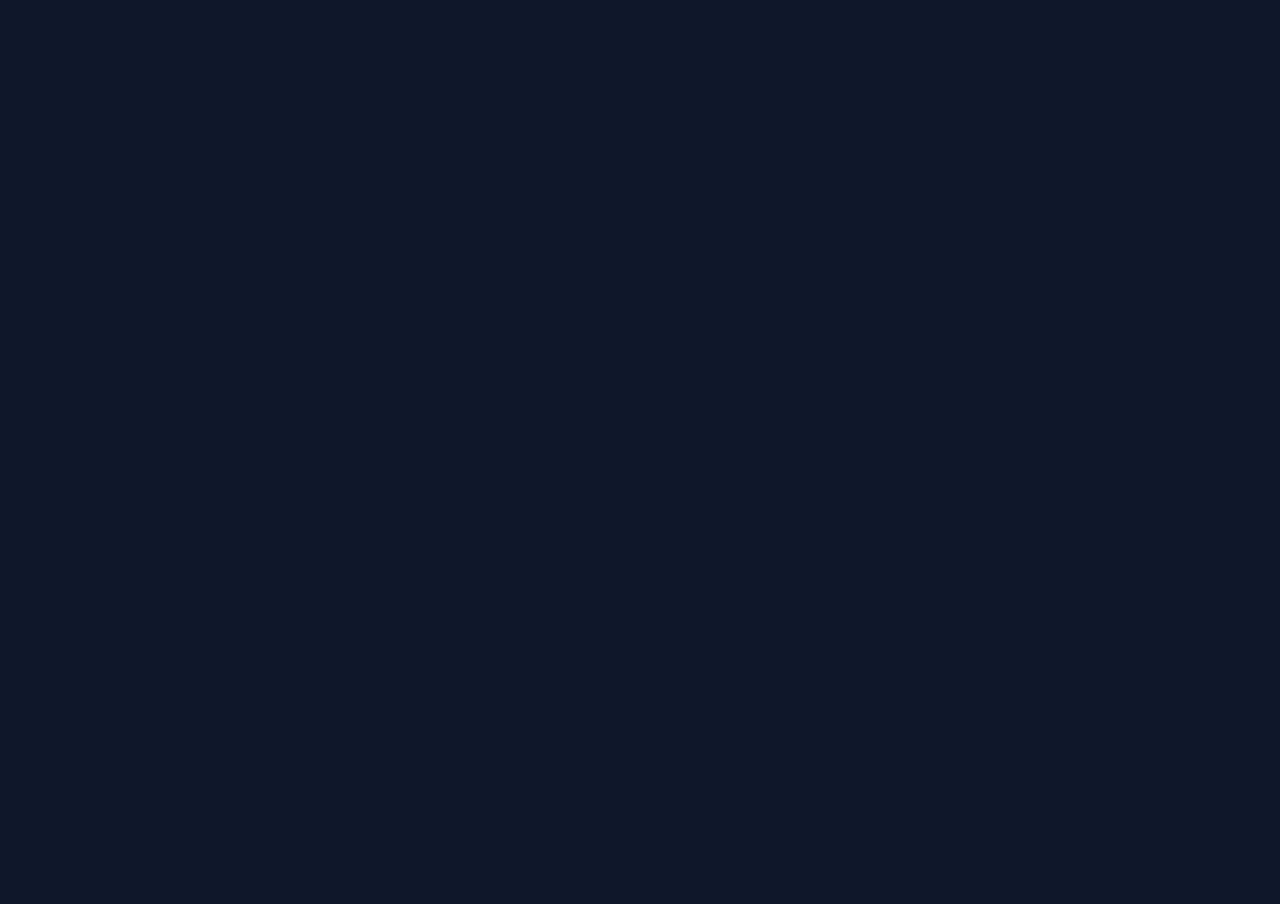
==== games/mygame.html @ ba47c25b "Byt namn till Argu Games" ====
<!DOCTYPE html>
<html lang="sv">
<head>
  <meta charset="UTF-8">
  <meta name="viewport" content="width=device-width, initial-scale=1.0">

  <title>Mitt spel - Nexari</title>

  <style>

    body {
      margin: 0;
      background: #0f172a;
      overflow: hidden;
    }

    iframe {
      width: 100vw;
      height: 100vh;
      border: none;
    }

  </style>
</head>

<body>

  <iframe
    src="https://era-timebattle.lovable.app">
  </iframe>

</body>
</html>
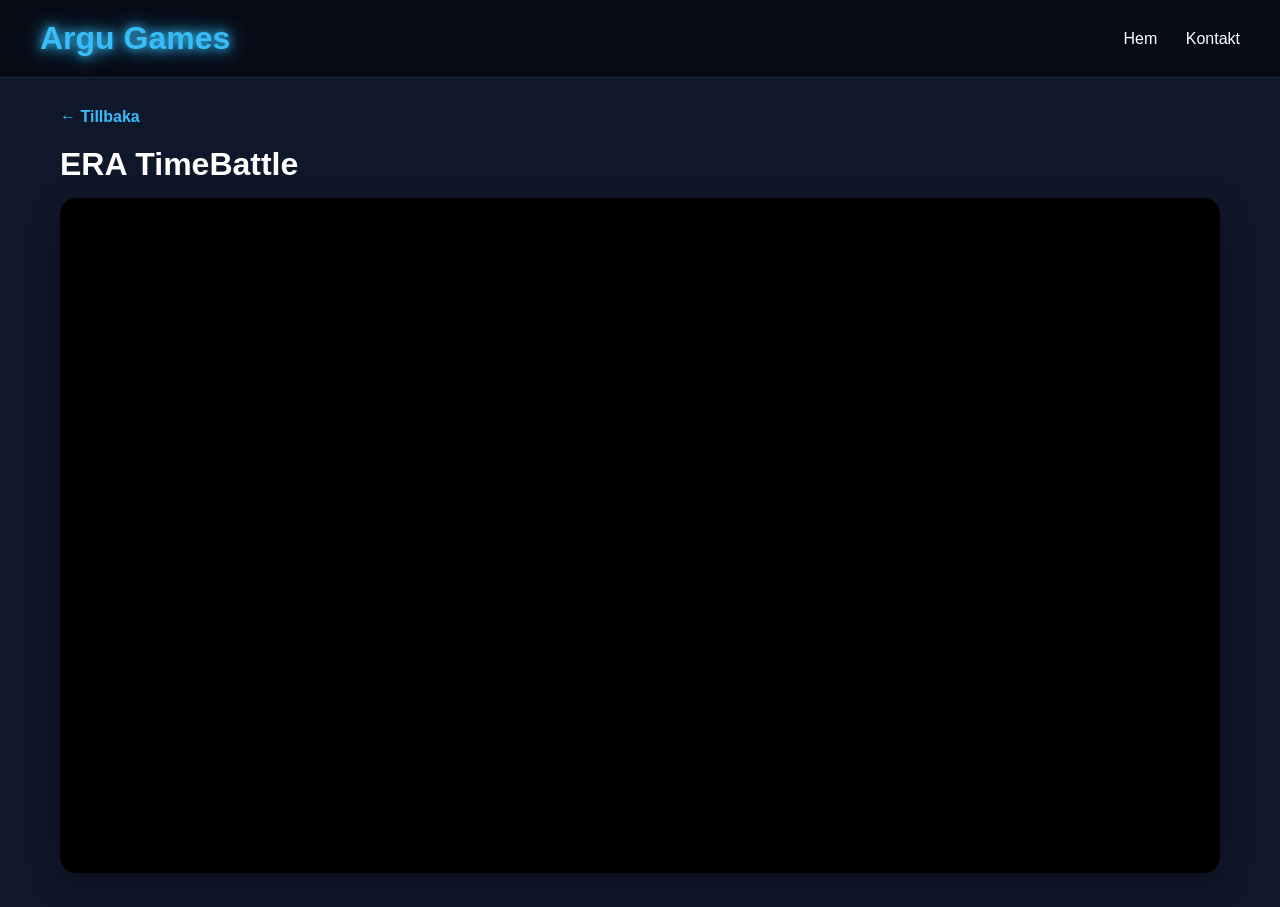
==== commit 09d8fb09: "fix game iframe page" ====
--- a/games/mygame.html
+++ b/games/mygame.html
@@ -3,31 +3,58 @@
 <head>
   <meta charset="UTF-8">
   <meta name="viewport" content="width=device-width, initial-scale=1.0">
-
-  <title>Mitt spel - Nexari</title>
+  <title>ERA TimeBattle - Argu Games</title>
+  <link rel="stylesheet" href="../style.css">
 
   <style>
-
-    body {
-      margin: 0;
-      background: #0f172a;
-      overflow: hidden;
+    .game-page {
+      max-width: 1200px;
+      margin: 0 auto;
+      padding: 30px 20px;
     }
 
-    iframe {
-      width: 100vw;
-      height: 100vh;
+    .game-frame {
+      width: 100%;
+      height: 75vh;
       border: none;
+      border-radius: 16px;
+      background: #000;
+      box-shadow: 0 10px 30px rgba(0,0,0,0.35);
     }
 
+    .back-link {
+      display: inline-block;
+      margin-bottom: 20px;
+      color: #38bdf8;
+      text-decoration: none;
+      font-weight: bold;
+    }
+
+    .game-title {
+      margin-bottom: 15px;
+    }
   </style>
 </head>
 
 <body>
+  <header>
+    <div class="logo">Argu Games</div>
+    <nav>
+      <a href="../index.html">Hem</a>
+      <a href="../contact.html">Kontakt</a>
+    </nav>
+  </header>
 
-  <iframe
-    src="https://era-timebattle.lovable.app">
-  </iframe>
+  <main class="game-page">
+    <a class="back-link" href="../index.html">← Tillbaka</a>
 
+    <h1 class="game-title">ERA TimeBattle</h1>
+
+    <iframe
+      class="game-frame"
+      src="https://era-timebattle.lovable.app"
+      allowfullscreen>
+    </iframe>
+  </main>
 </body>
 </html>
--- a/style.css
+++ b/style.css
@@ -0,0 +1,205 @@
+* {
+  margin: 0;
+  padding: 0;
+  box-sizing: border-box;
+}
+
+body {
+  font-family: 'Orbitron', sans-serif;
+  background: #0f172a;
+  color: white;
+}
+
+/* NAVBAR */
+
+header {
+  background: rgba(7, 11, 20, 0.9);
+  backdrop-filter: blur(10px);
+  padding: 20px 40px;
+
+  display: flex;
+  justify-content: space-between;
+  align-items: center;
+
+  border-bottom: 1px solid rgba(56, 189, 248, 0.2);
+
+  position: sticky;
+  top: 0;
+  z-index: 100;
+}
+
+.logo {
+  font-size: 32px;
+  font-weight: bold;
+  color: #38bdf8;
+
+  text-shadow:
+    0 0 10px #38bdf8,
+    0 0 20px #38bdf8;
+}
+
+nav a {
+  color: white;
+  text-decoration: none;
+  margin-left: 24px;
+
+  transition: 0.25s;
+}
+
+nav a:hover {
+  color: #38bdf8;
+
+  text-shadow:
+    0 0 10px #38bdf8;
+}
+
+/* HERO */
+
+.hero {
+  text-align: center;
+
+  padding: 120px 20px;
+
+  background:
+    radial-gradient(circle at top, #1e3a8a, #0f172a 70%);
+}
+
+.hero h1 {
+  font-size: 64px;
+
+  margin-bottom: 20px;
+
+  text-shadow:
+    0 0 20px rgba(56, 189, 248, 0.9);
+}
+
+.hero p {
+  font-size: 20px;
+  color: #cbd5e1;
+}
+
+/* GAME SECTION */
+
+.games {
+  max-width: 1200px;
+
+  margin: auto;
+
+  padding: 50px;
+
+  display: grid;
+
+  grid-template-columns:
+    repeat(auto-fit, minmax(250px, 1fr));
+
+  gap: 30px;
+}
+
+/* GAME CARDS */
+
+.card {
+  background: rgba(31, 41, 55, 0.9);
+
+  border-radius: 24px;
+
+  padding: 35px;
+
+  text-align: center;
+
+  border: 1px solid rgba(56, 189, 248, 0.15);
+
+  transition:
+    transform 0.25s ease,
+    box-shadow 0.25s ease,
+    border-color 0.25s ease;
+
+  box-shadow:
+    0 0 20px rgba(56, 189, 248, 0.08);
+
+  cursor: pointer;
+}
+
+.card:hover {
+  transform:
+    translateY(-10px)
+    scale(1.03);
+
+  border-color: #38bdf8;
+
+  box-shadow:
+    0 0 30px rgba(56, 189, 248, 0.5),
+    0 0 60px rgba(56, 189, 248, 0.2);
+
+  background: rgba(51, 65, 85, 1);
+}
+
+/* GAME ICONS */
+
+.emoji {
+  font-size: 72px;
+
+  margin-bottom: 20px;
+
+  filter:
+    drop-shadow(0 0 10px rgba(56, 189, 248, 0.7));
+}
+
+.card h2 {
+  font-size: 28px;
+
+  margin-bottom: 10px;
+}
+
+.card p {
+  color: #94a3b8;
+}
+
+/* FOOTER */
+
+footer {
+  text-align: center;
+
+  padding: 40px;
+
+  color: #94a3b8;
+}
+
+/* MOBILE */
+
+@media (max-width: 768px) {
+
+  header {
+    flex-direction: column;
+    gap: 20px;
+  }
+
+  .hero h1 {
+    font-size: 42px;
+  }
+
+  .hero p {
+    font-size: 16px;
+  }
+
+  nav a {
+    margin: 0 10px;
+  }
+
+  .games {
+    padding: 20px;
+  }
+}
+.card {
+  display: block;
+  text-decoration: none;
+  color: white;
+}
+
+.card h2,
+.card p {
+  text-decoration: none;
+}
+
+.card:visited {
+  color: white;
+}
